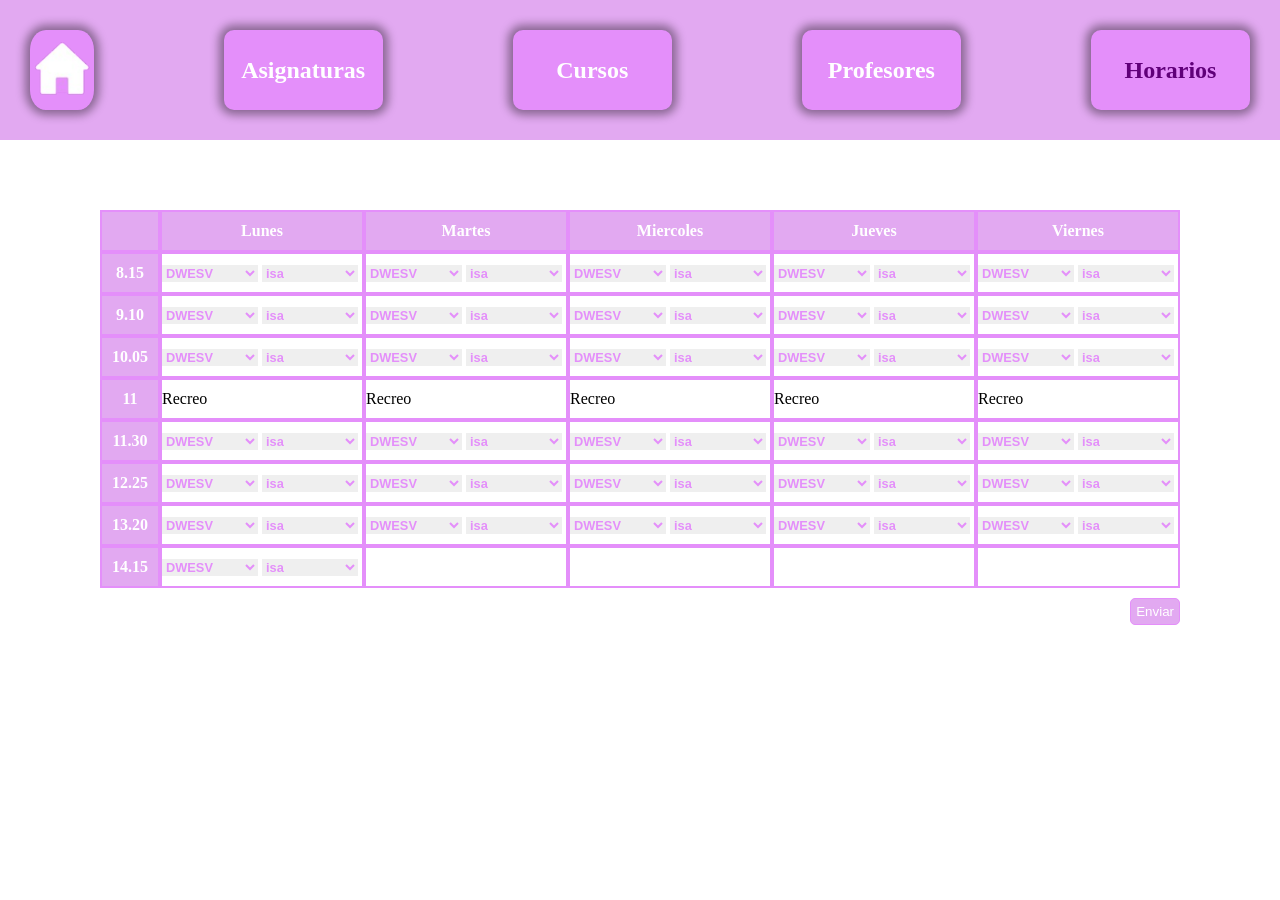
==== index.html @ 31a1bedc "Rename M-altaHorarios.html to index.html" ====
<!DOCTYPE html>
<html lang="en">
<head>
    <meta charset="UTF-8">
    <meta name="viewport" content="width=, initial-scale=1.0">
    <title>Document</title>
    <link rel="stylesheet" href="horarios.css">
</head>
<body>
    <nav>
        <a id="home" href=""><img src="imagenes/casa-blanca.png" alt=""></a>
        <a href="">Asignaturas</a>
        <a href="">Cursos</a>
        <a href="">Profesores</a>
        <a id="uso" href="">Horarios</a>
    </nav>
    <main>
        <form action="">
            <table cellspacing="0px">
                <thead>
                    <tr>
                        <th></th>
                        <th>Lunes</th>
                        <th>Martes</th>
                        <th>Miercoles</th>
                        <th>Jueves</th>
                        <th>Viernes</th>
                    </tr>
                </thead>
                <tbody>
                    <tr>
                        <th>8.15</th>
                        <td>
                            <select name="" id="">
                                <option value="">DWESV</option>
                                <option value="">DWECN</option>
                            </select>
                            <select name="" id="">
                                <option value="">isa</option>
                                <option value="">alberto</option>
                            </select>
                        </td>
                        <td>
                            <select name="" id="">
                                <option value="">DWESV</option>
                                <option value="">DWECN</option>
                            </select>
                            <select name="" id="">
                                <option value="">isa</option>
                                <option value="">alberto</option>
                            </select>
                        </td>
                        <td>
                            <select name="" id="">
                                <option value="">DWESV</option>
                                <option value="">DWECN</option>
                            </select>
                            <select name="" id="">
                                <option value="">isa</option>
                                <option value="">alberto</option>
                            </select>
                        </td>
                        <td>
                            <select name="" id="">
                                <option value="">DWESV</option>
                                <option value="">DWECN</option>
                            </select>
                            <select name="" id="">
                                <option value="">isa</option>
                                <option value="">alberto</option>
                            </select>
                        </td>
                        <td>
                            <select name="" id="">
                                <option value="">DWESV</option>
                                <option value="">DWECN</option>
                            </select>
                            <select name="" id="">
                                <option value="">isa</option>
                                <option value="">alberto</option>
                            </select>
                        </td>
                    </tr>
                    <tr>
                        <th>9.10</th>
                        <td>
                            <select name="" id="">
                                <option value="">DWESV</option>
                                <option value="">DWECN</option>
                            </select>
                            <select name="" id="">
                                <option value="">isa</option>
                                <option value="">alberto</option>
                            </select>
                        </td>
                        <td>
                            <select name="" id="">
                                <option value="">DWESV</option>
                                <option value="">DWECN</option>
                            </select>
                            <select name="" id="">
                                <option value="">isa</option>
                                <option value="">alberto</option>
                            </select>
                        </td>
                        <td>
                            <select name="" id="">
                                <option value="">DWESV</option>
                                <option value="">DWECN</option>
                            </select>
                            <select name="" id="">
                                <option value="">isa</option>
                                <option value="">alberto</option>
                            </select>
                        </td>
                        <td>
                            <select name="" id="">
                                <option value="">DWESV</option>
                                <option value="">DWECN</option>
                            </select>
                            <select name="" id="">
                                <option value="">isa</option>
                                <option value="">alberto</option>
                            </select>
                        </td>
                        <td>
                            <select name="" id="">
                                <option value="">DWESV</option>
                                <option value="">DWECN</option>
                            </select>
                            <select name="" id="">
                                <option value="">isa</option>
                                <option value="">alberto</option>
                            </select>
                        </td>
                    </tr>
                    <tr>
                        <th>10.05</th>
                        <td>
                            <select name="" id="">
                                <option value="">DWESV</option>
                                <option value="">DWECN</option>
                            </select>
                            <select name="" id="">
                                <option value="">isa</option>
                                <option value="">alberto</option>
                            </select>
                        </td>
                        <td>
                            <select name="" id="">
                                <option value="">DWESV</option>
                                <option value="">DWECN</option>
                            </select>
                            <select name="" id="">
                                <option value="">isa</option>
                                <option value="">alberto</option>
                            </select>
                        </td>
                        <td>
                            <select name="" id="">
                                <option value="">DWESV</option>
                                <option value="">DWECN</option>
                            </select>
                            <select name="" id="">
                                <option value="">isa</option>
                                <option value="">alberto</option>
                            </select>
                        </td>
                        <td>
                            <select name="" id="">
                                <option value="">DWESV</option>
                                <option value="">DWECN</option>
                            </select>
                            <select name="" id="">
                                <option value="">isa</option>
                                <option value="">alberto</option>
                            </select>
                        </td>
                        <td>
                            <select name="" id="">
                                <option value="">DWESV</option>
                                <option value="">DWECN</option>
                            </select>
                            <select name="" id="">
                                <option value="">isa</option>
                                <option value="">alberto</option>
                            </select>
                        </td>
                    </tr>
                    <tr>
                        <th>11</th>
                        <td>
                            Recreo
                        </td>
                        <td>
                            Recreo
                        </td>
                        <td>
                            Recreo
                        </td>
                        <td>
                            Recreo
                        </td>
                        <td>
                            Recreo
                        </td>
                    </tr>
                    <tr>
                        <th>11.30</th>
                        <td>
                            <select name="" id="">
                                <option value="">DWESV</option>
                                <option value="">DWECN</option>
                            </select>
                            <select name="" id="">
                                <option value="">isa</option>
                                <option value="">alberto</option>
                            </select>
                        </td>
                        <td>
                            <select name="" id="">
                                <option value="">DWESV</option>
                                <option value="">DWECN</option>
                            </select>
                            <select name="" id="">
                                <option value="">isa</option>
                                <option value="">alberto</option>
                            </select>
                        </td>
                        <td>
                            <select name="" id="">
                                <option value="">DWESV</option>
                                <option value="">DWECN</option>
                            </select>
                            <select name="" id="">
                                <option value="">isa</option>
                                <option value="">alberto</option>
                            </select>
                        </td>
                        <td>
                            <select name="" id="">
                                <option value="">DWESV</option>
                                <option value="">DWECN</option>
                            </select>
                            <select name="" id="">
                                <option value="">isa</option>
                                <option value="">alberto</option>
                            </select>
                        </td>
                        <td>
                            <select name="" id="">
                                <option value="">DWESV</option>
                                <option value="">DWECN</option>
                            </select>
                            <select name="" id="">
                                <option value="">isa</option>
                                <option value="">alberto</option>
                            </select>
                        </td>
                    </tr>
                    <tr>
                        <th>12.25</th>
                        <td>
                            <select name="" id="">
                                <option value="">DWESV</option>
                                <option value="">DWECN</option>
                            </select>
                            <select name="" id="">
                                <option value="">isa</option>
                                <option value="">alberto</option>
                            </select>
                        </td>
                        <td>
                            <select name="" id="">
                                <option value="">DWESV</option>
                                <option value="">DWECN</option>
                            </select>
                            <select name="" id="">
                                <option value="">isa</option>
                                <option value="">alberto</option>
                            </select>
                        </td>
                        <td>
                            <select name="" id="">
                                <option value="">DWESV</option>
                                <option value="">DWECN</option>
                            </select>
                            <select name="" id="">
                                <option value="">isa</option>
                                <option value="">alberto</option>
                            </select>
                        </td>
                        <td>
                            <select name="" id="">
                                <option value="">DWESV</option>
                                <option value="">DWECN</option>
                            </select>
                            <select name="" id="">
                                <option value="">isa</option>
                                <option value="">alberto</option>
                            </select>
                        </td>
                        <td>
                            <select name="" id="">
                                <option value="">DWESV</option>
                                <option value="">DWECN</option>
                            </select>
                            <select name="" id="">
                                <option value="">isa</option>
                                <option value="">alberto</option>
                            </select>
                        </td>
                    </tr>
                    <tr>
                        <th>13.20</th>
                        <td>
                            <select name="" id="">
                                <option value="">DWESV</option>
                                <option value="">DWECN</option>
                            </select>
                            <select name="" id="">
                                <option value="">isa</option>
                                <option value="">alberto</option>
                            </select>
                        </td>
                        <td>
                            <select name="" id="">
                                <option value="">DWESV</option>
                                <option value="">DWECN</option>
                            </select>
                            <select name="" id="">
                                <option value="">isa</option>
                                <option value="">alberto</option>
                            </select>
                        </td>
                        <td>
                            <select name="" id="">
                                <option value="">DWESV</option>
                                <option value="">DWECN</option>
                            </select>
                            <select name="" id="">
                                <option value="">isa</option>
                                <option value="">alberto</option>
                            </select>
                        </td>
                        <td>
                            <select name="" id="">
                                <option value="">DWESV</option>
                                <option value="">DWECN</option>
                            </select>
                            <select name="" id="">
                                <option value="">isa</option>
                                <option value="">alberto</option>
                            </select>
                        </td>
                        <td>
                            <select name="" id="">
                                <option value="">DWESV</option>
                                <option value="">DWECN</option>
                            </select>
                            <select name="" id="">
                                <option value="">isa</option>
                                <option value="">alberto</option>
                            </select>
                        </td>
                    </tr>
                    <tr>
                        <th>14.15</th>
                        <td>
                            <select name="" id="">
                                <option value="">DWESV</option>
                                <option value="">DWECN</option>
                            </select>
                            <select name="" id="">
                                <option value="">isa</option>
                                <option value="">alberto</option>
                            </select>
                        </td>
                        <td>
                        </td>
                        <td>
                        </td>
                        <td>
                        </td>
                        <td>
                        </td>
                    </tr>
                </tbody>
            </table>
            <input type="submit" value="Enviar">
        </form>
    </main>
</body>
</html>
---- horarios.css ----
body{
    margin: 0px;
}

nav{
    background-color: #e2a9f1;
    padding: 30px;
    display: flex;           /* ← los hijos dejan de ser inline */
    align-items: center;     /* centra verticalmente */
    gap: 130px;               /* separación entre enlaces (sustituye left:200px) */
}

a{
    display: flex;           /* en vez de inline-block */
    align-items: center;
    justify-content: center;
    color: white;
    background-color: #e48ffa;
    border-radius: 10px;
    font-size: 1.5em;
    font-weight: bold;
    text-decoration: none;
    box-shadow: 0px 0px 10px 5px rgba(0, 0, 0, 0.4);
    height: 80px;
    width: 200px;
    /* quita position:relative y left:200px */
}

a:hover{
    color: #e2a9f1;
    background-color: #9440a9;
}

#home{
    color: white;
    border-radius: 25%;
    width: 80px;             /* ya no necesitas left:0 */
}

#uso{
    color: #600079;
}

img{
    width: 100%;
    display: block;          /* ← elimina el hueco bajo la imagen */
}

main{
    display: flex;
    justify-content: center;
}

form{
    margin-top: 70px;
}

td, th{
    border: 2px solid #e48ffa;
}

th{
    background-color: #e2a9f1;
    color: white;
    padding: 10px;
}
td{
    gap: 0px;
    margin: 0px;
    padding: 0px;
    width: 200px;
}

select{
    margin: 0%;
    width: 48%;
    border: 0px;
    font-size: 80%;
    color: #e48ffa;
    font-weight: bold;
}

input{
    position: relative;
    top: 10px;
    float: right;
    border-radius: 5px;
    padding: 5px;
    border: 1px solid #e48ffa;
    background-color: #e2a9f1;
    color: white;
}
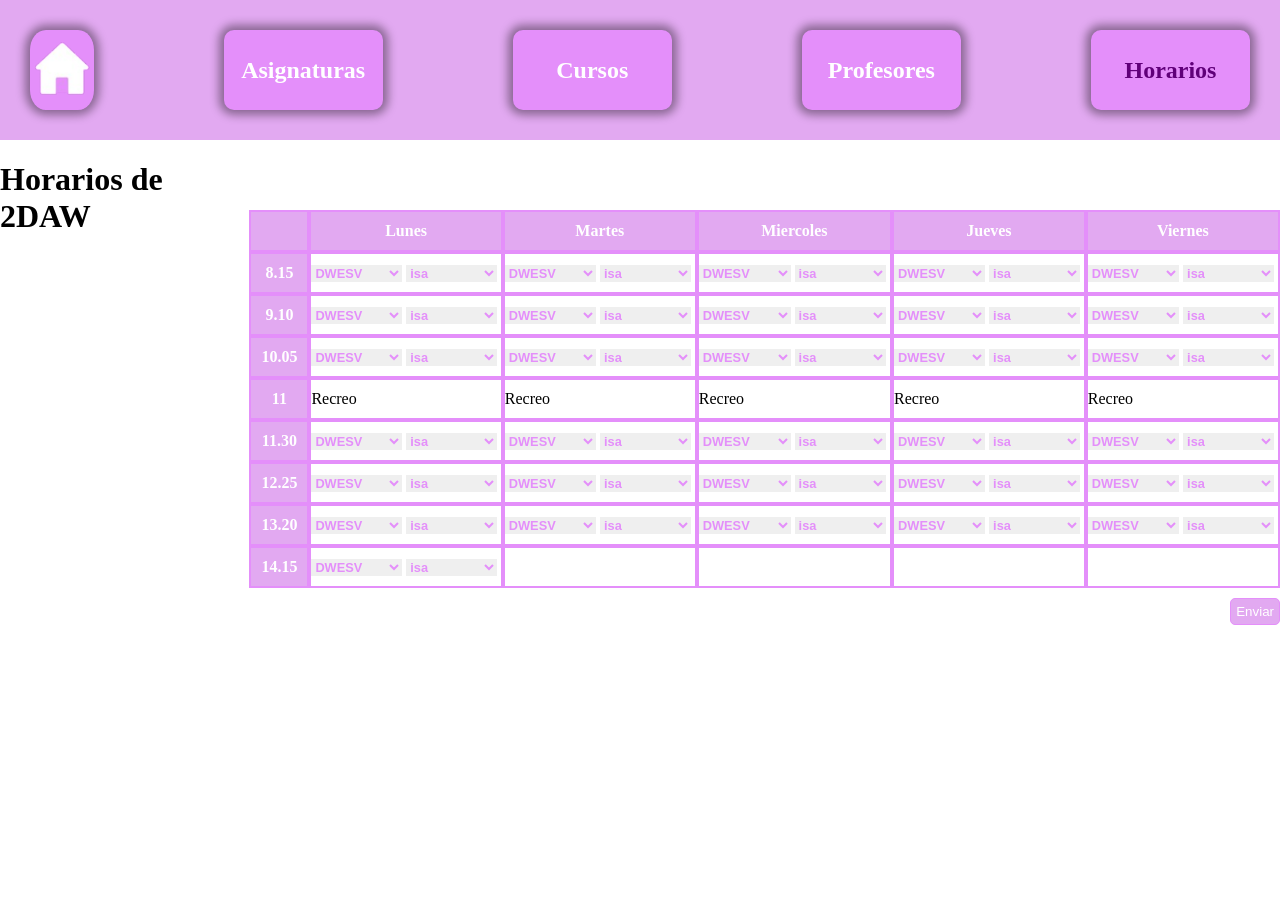
==== commit 8806cf40: "Update index.html" ====
--- a/index.html
+++ b/index.html
@@ -15,6 +15,7 @@
         <a id="uso" href="">Horarios</a>
     </nav>
     <main>
+        <h1>Horarios de 2DAW</h1>
         <form action="">
             <table cellspacing="0px">
                 <thead>
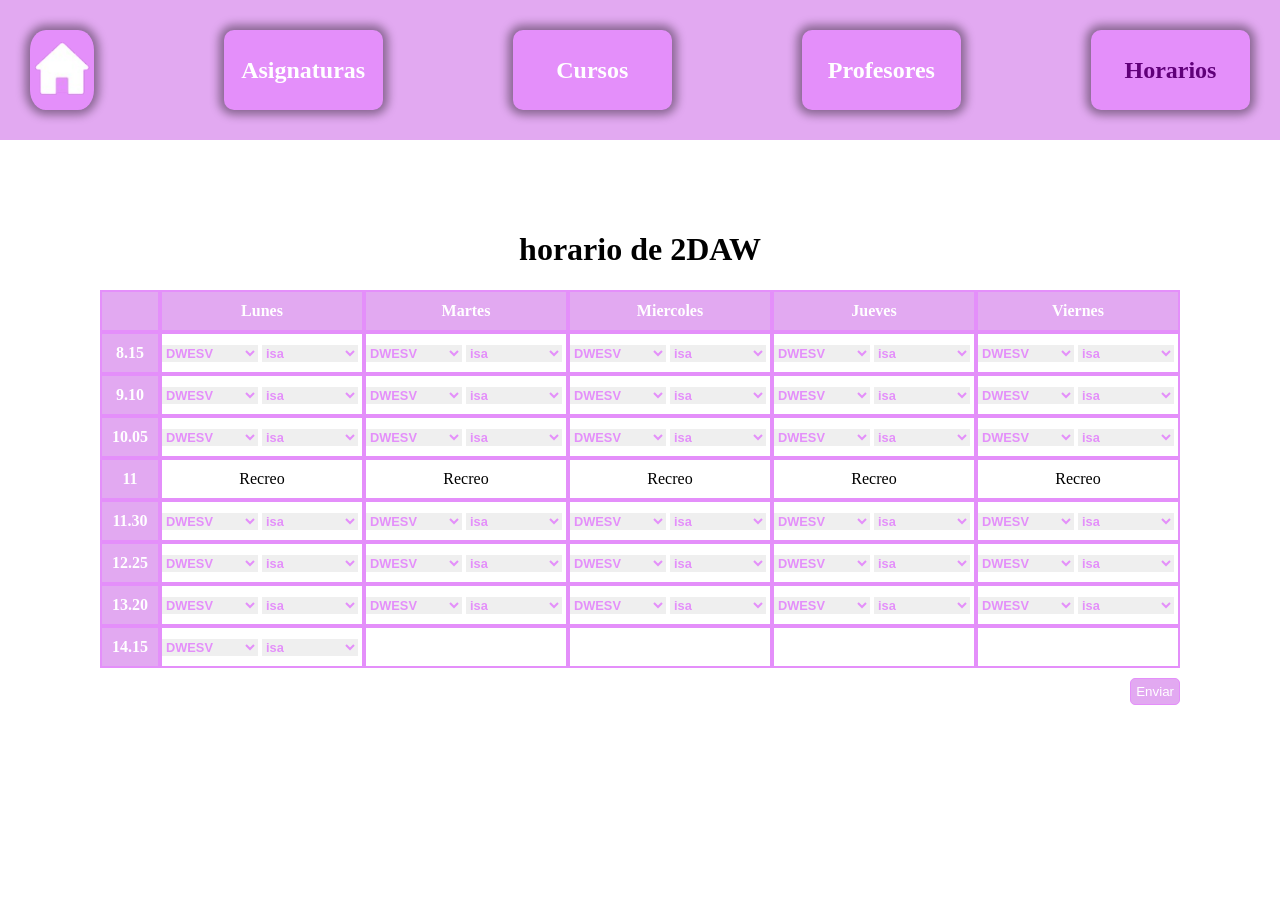
==== commit aa68c7e5: "Update index.html" ====
--- a/index.html
+++ b/index.html
@@ -15,9 +15,9 @@
         <a id="uso" href="">Horarios</a>
     </nav>
     <main>
-        <h1>Horarios de 2DAW</h1>
         <form action="">
             <table cellspacing="0px">
+                <legend><center><h1>horario de 2DAW</h1></center></legend>
                 <thead>
                     <tr>
                         <th></th>
@@ -191,19 +191,19 @@
                     <tr>
                         <th>11</th>
                         <td>
-                            Recreo
-                        </td>
-                        <td>
-                            Recreo
-                        </td>
-                        <td>
-                            Recreo
-                        </td>
-                        <td>
-                            Recreo
-                        </td>
-                        <td>
-                            Recreo
+                            <center>Recreo</center>
+                        </td>
+                        <td>
+                            <center>Recreo</center>
+                        </td>
+                        <td>
+                            <center>Recreo</center>
+                        </td>
+                        <td>
+                            <center>Recreo</center>
+                        </td>
+                        <td>
+                            <center>Recreo</center>
                         </td>
                     </tr>
                     <tr>
